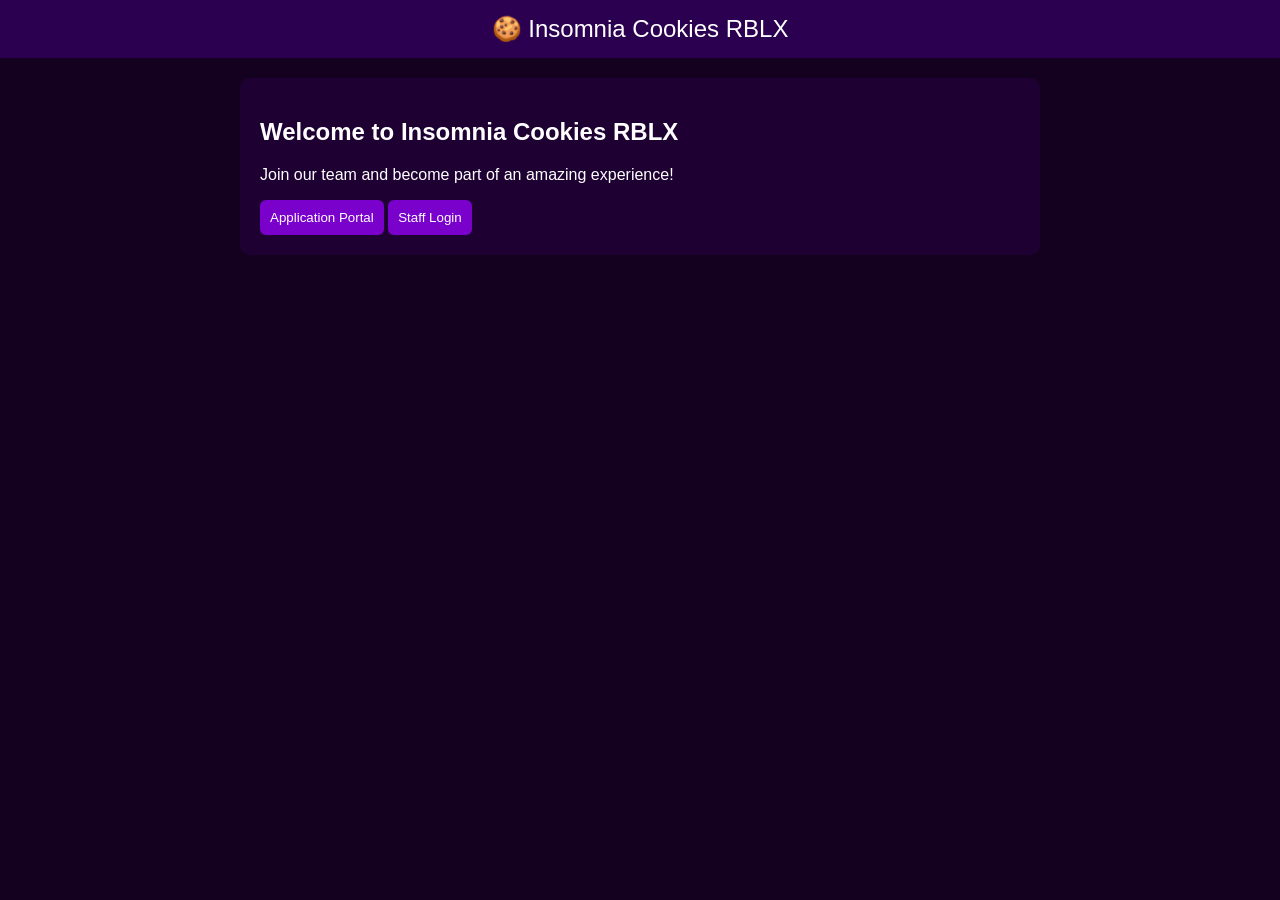
==== index.html @ d504e893 "Add files via upload" ====
<!DOCTYPE html>
<html>
<head>
<title>Insomnia Cookies RBLX</title>
<link rel="stylesheet" href="style.css">
</head>
<body>

<header>🍪 Insomnia Cookies RBLX</header>

<div class="container">
<div class="box">
    <h2>Welcome to Insomnia Cookies RBLX</h2>
    <p>Join our team and become part of an amazing experience!</p>

    <button onclick="location.href='apply.html'">Application Portal</button>
    <button onclick="location.href='login.html'">Staff Login</button>
</div>
</div>

</body>
</html>
---- style.css ----
body {
    font-family: Arial;
    background: #14001f;
    color: white;
    margin: 0;
}

header {
    background: #2b0050;
    padding: 15px;
    text-align: center;
    font-size: 24px;
}

.container {
    max-width: 800px;
    margin: auto;
    padding: 20px;
}

.box {
    background: #1e0033;
    padding: 20px;
    border-radius: 10px;
}

button {
    background: #7a00cc;
    color: white;
    border: none;
    padding: 10px;
    border-radius: 6px;
    cursor: pointer;
}

button:hover {
    background: #a64dff;
}

input, textarea, select {
    width: 100%;
    padding: 10px;
    margin-bottom: 15px;
    border-radius: 5px;
    border: none;
}

.card {
    background: #2a0047;
    padding: 15px;
    margin-top: 10px;
    border-radius: 8px;
}
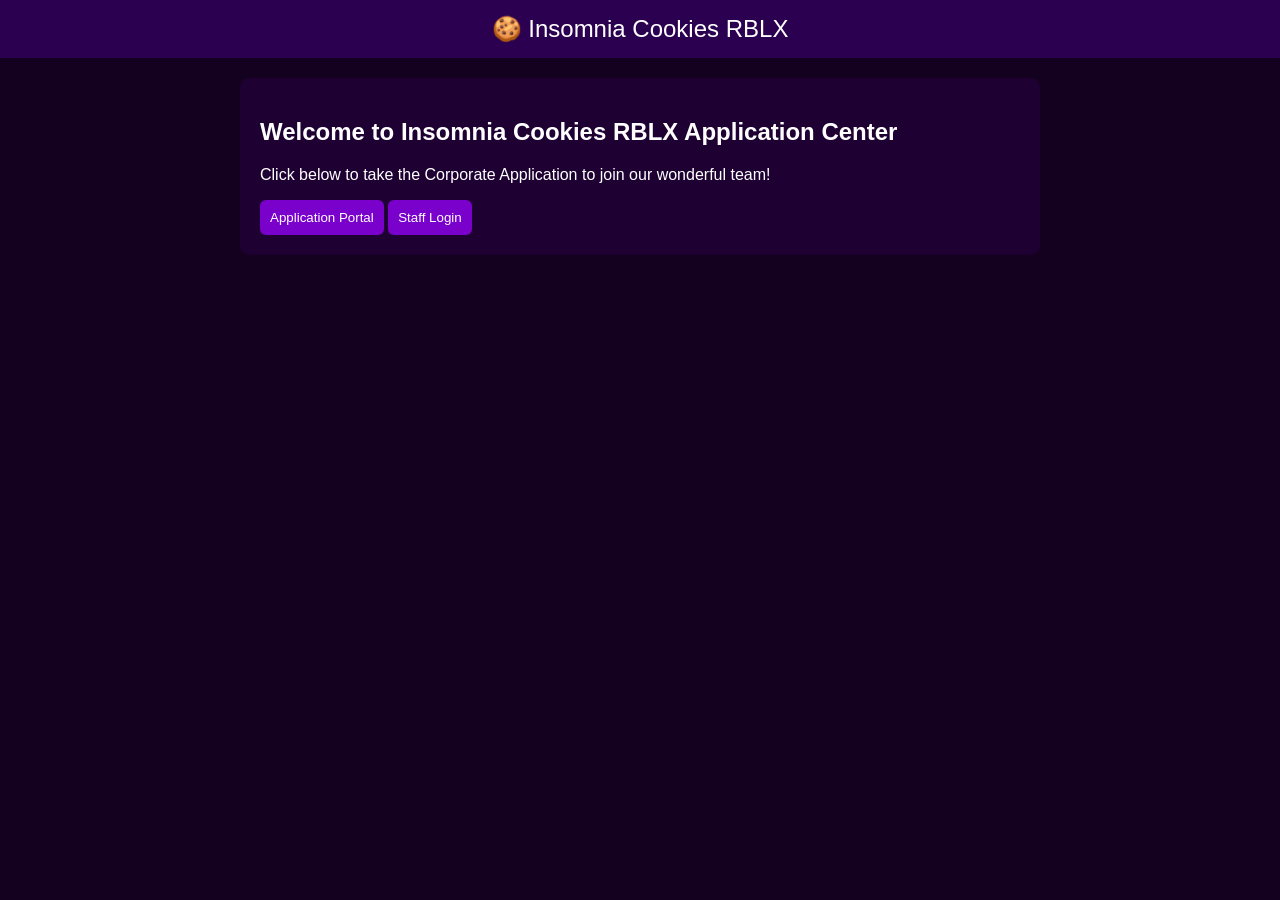
==== commit 4eda6079: "Update index.html" ====
--- a/index.html
+++ b/index.html
@@ -10,8 +10,8 @@
 
 <div class="container">
 <div class="box">
-    <h2>Welcome to Insomnia Cookies RBLX</h2>
-    <p>Join our team and become part of an amazing experience!</p>
+    <h2>Welcome to Insomnia Cookies RBLX Application Center</h2>
+    <p>Click below to take the Corporate Application to join our wonderful team!</p>
 
     <button onclick="location.href='apply.html'">Application Portal</button>
     <button onclick="location.href='login.html'">Staff Login</button>
@@ -19,4 +19,4 @@
 </div>
 
 </body>
-</html>+</html>
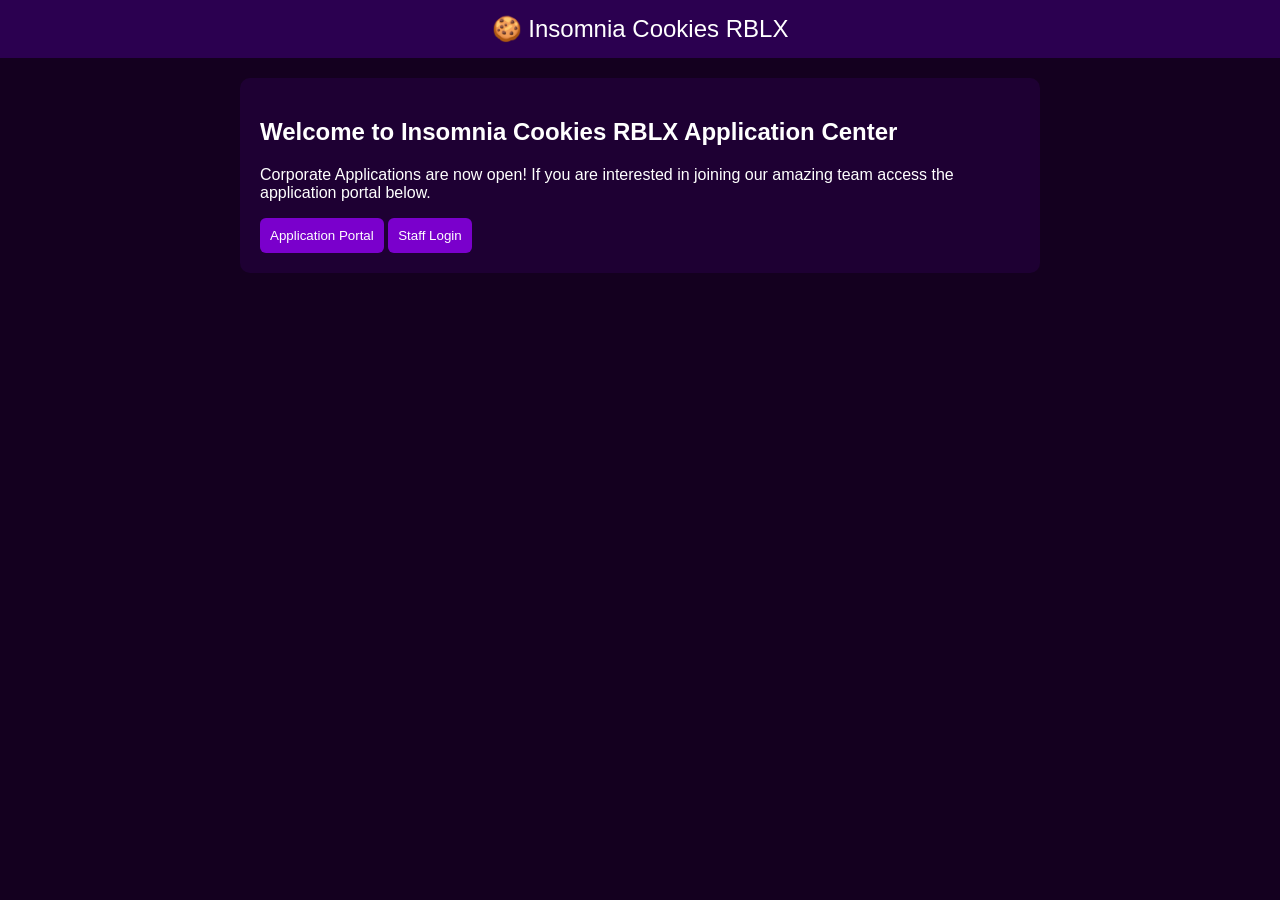
==== commit 3988b2f2: "Revise welcome text and application details in index.html Updated the welcome message and added a no" ====
--- a/index.html
+++ b/index.html
@@ -11,7 +11,7 @@
 <div class="container">
 <div class="box">
     <h2>Welcome to Insomnia Cookies RBLX Application Center</h2>
-    <p>Click below to take the Corporate Application to join our wonderful team!</p>
+    <p>Corporate Applications are now open! If you are interested in joining our amazing team access the application portal below.</p>
 
     <button onclick="location.href='apply.html'">Application Portal</button>
     <button onclick="location.href='login.html'">Staff Login</button>
